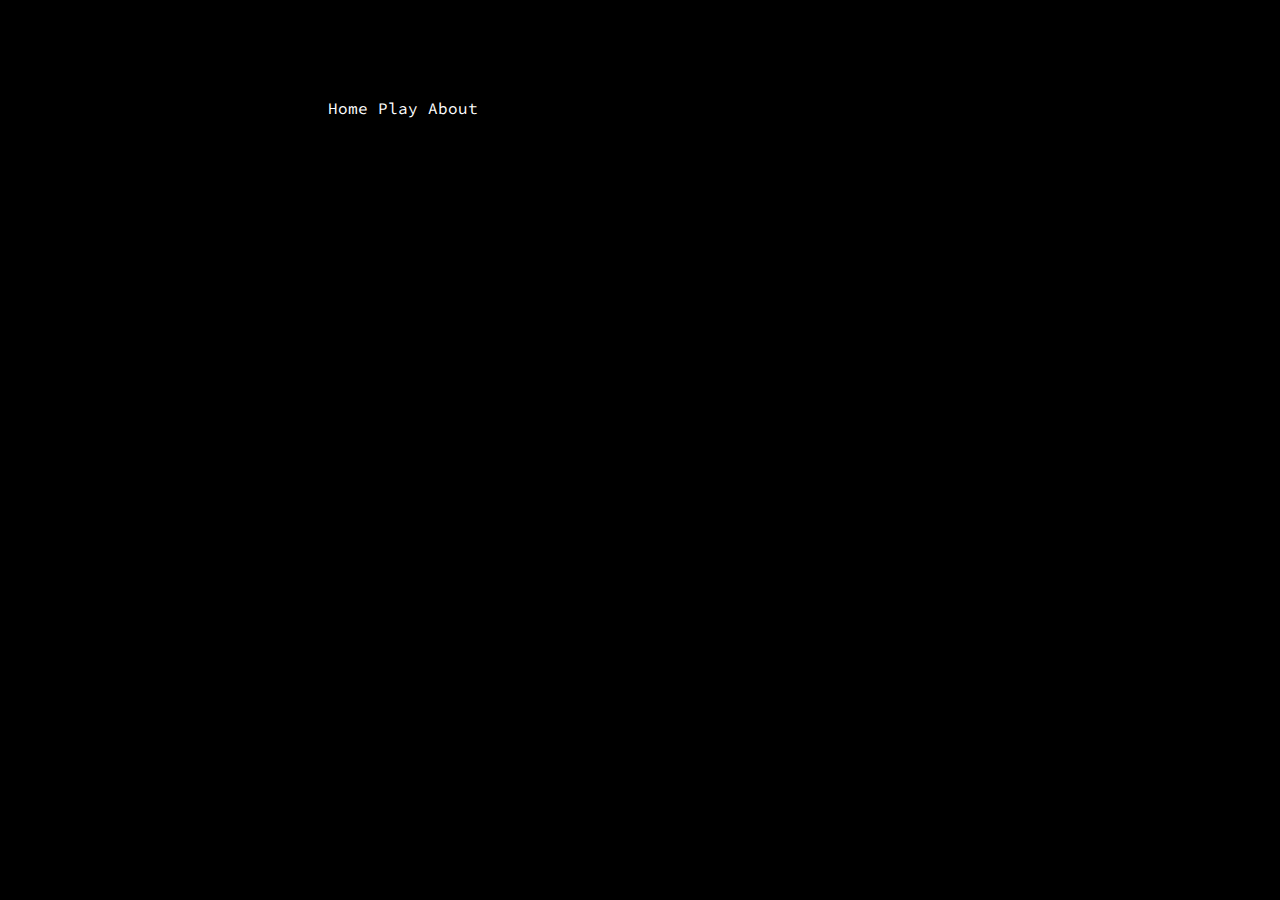
==== about.html @ ff1cf9ce "wireframe" ====
<!DOCTYPE html><html lang="en"><head>
    <script src="lib/p5.js"></script>
    <script src="lib/p5.sound.min.js"></script>
    <script src="lib/p5.clickable.js"></script>
    <link rel="stylesheet" type="text/css" href="style.css">
    <script src="titleStarArchive.js"></script>
    <meta charset="utf-8">
  </head>

  <!-- <div class = "rectangle"></div>

  content = "width=device-width, initial-scale=1">
  <style>
  .rectangle{
    height: 800px;
    width: 650px;
    background-color: rgb(255, 219, 206);
  }
  </style> -->

  <body>
    <main>
    </main>

    <a href="index.html">Home</a>
    <a href="play.html">Play</a>
    <a href="about.html">About</a>

  </body>
</html>
---- style.css ----
@import url('https://fonts.googleapis.com/css2?family=Source+Code+Pro:wght@600&display=swap');

html {
  margin: 0;
  padding-left: 25%;
  padding-right: 25%;
  padding-top: 7%;
  background-color: black;
  font-family: 'Source Code Pro', monospace;
}

a:link {
  color: white;
  background-color: none; /*html lime*/
  text-decoration: none;
}

a:visited {
  color: white;
  background-color: none; /*html lime*/
  text-decoration: none;
}

a:hover {
  color: coral;
  background-color: rgba(245, 245, 220, 0.33); /*html beige*/
  text-decoration: none;
}

a:active {
  color: white;
  background-color: pink; /*html lime*/
  text-decoration: underline;
}

canvas {
  display: block;
}
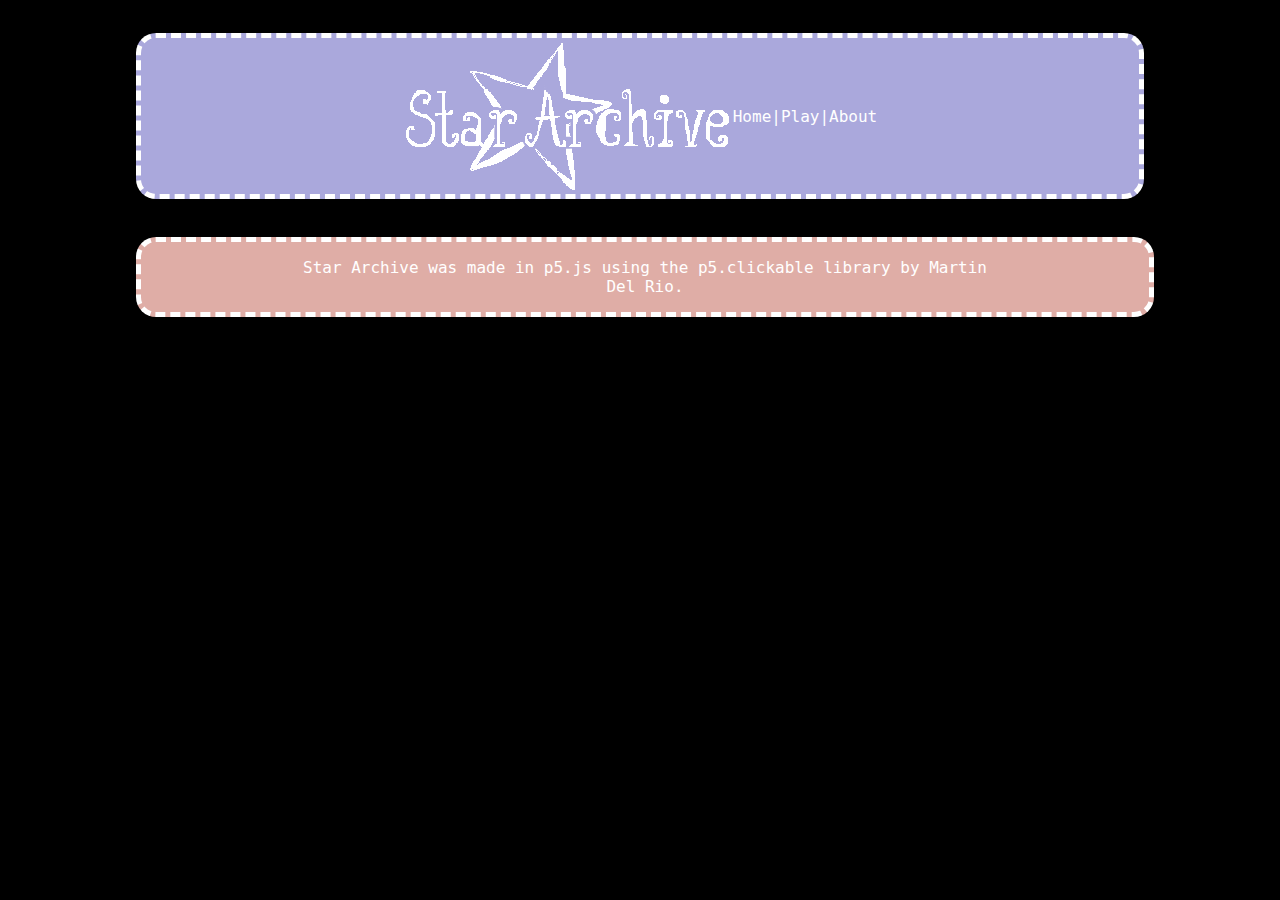
==== commit cac51f54: "demo for prelim crit" ====
--- a/about.html
+++ b/about.html
@@ -22,9 +22,24 @@
     <main>
     </main>
 
-    <a href="index.html">Home</a>
-    <a href="play.html">Play</a>
-    <a href="about.html">About</a>
+    <div id="header">
+      <img src="img/title2.png"></img>
+      <a href="index.html">Home</a> | <a href="play.html">Play</a> | <a href="about.html">About</a><br><br><br><br>
+    </div>
+
+    <div id="nav">
+      <!-- <br>
+      <a href="index.html">Home</a>
+      <a href="play.html">Play</a>
+      <a href="about.html">About</a> -->
+      <br><br>
+    </div>
+
+    <div id="info">
+      <p>Star Archive was made in p5.js using the <a href = "https://github.com/Lartu/p5.clickable">p5.clickable</a>
+      library by <a href = "https://lartu.net/">Martin Del Rio</a>.
+      </p>
+    </div>
 
   </body>
 </html>
--- a/style.css
+++ b/style.css
@@ -1,10 +1,11 @@
-@import url('https://fonts.googleapis.com/css2?family=Source+Code+Pro:wght@600&display=swap');
+@import url('txt/sourceCodePro.ttf');
 
 html {
   margin: 0;
-  padding-left: 25%;
-  padding-right: 25%;
-  padding-top: 7%;
+  padding-left: 10%;
+  padding-right: 10%;
+  padding-top: 25px;
+  color: white;
   background-color: black;
   font-family: 'Source Code Pro', monospace;
 }
@@ -36,3 +37,54 @@
 canvas {
   display: block;
 }
+
+#header {
+  display: flex;
+  padding: 5%, 5%, 5%, 5%;
+}
+
+#info {
+  text-align: center;
+  background-color: #dfada6;
+  width: 70%;
+  padding-left: 15%;
+  padding-right: 15%;
+  border-radius: 20px;
+  border: 5px;
+  border-style: dashed;
+}
+
+#header {
+  justify-content: center;
+  align-items: center;
+  /* width: 80%;
+  margin-left: 10%;
+  margin-right: 10%; */
+  display: flex;
+  background-color: #aaa8dc;
+  border-radius: 20px;
+  border: 5px;
+  border-style: dashed;
+}
+
+#navigation {
+  /* padding-left: 40%;
+  padding-right: 40%;
+  width: 20%; */
+  text-align: center;
+  justify-content: center;
+  align-items: center;
+  /* display: flex; */
+}
+
+#p5sketch {
+  display: flex;
+  justify-content: center;
+  align-items: center;
+  background-color: #eee9cb;
+  border-radius: 20px;
+  border: 5px;
+  border-style: dashed;
+  padding-top: 15px;
+  padding-bottom: 15px;
+}
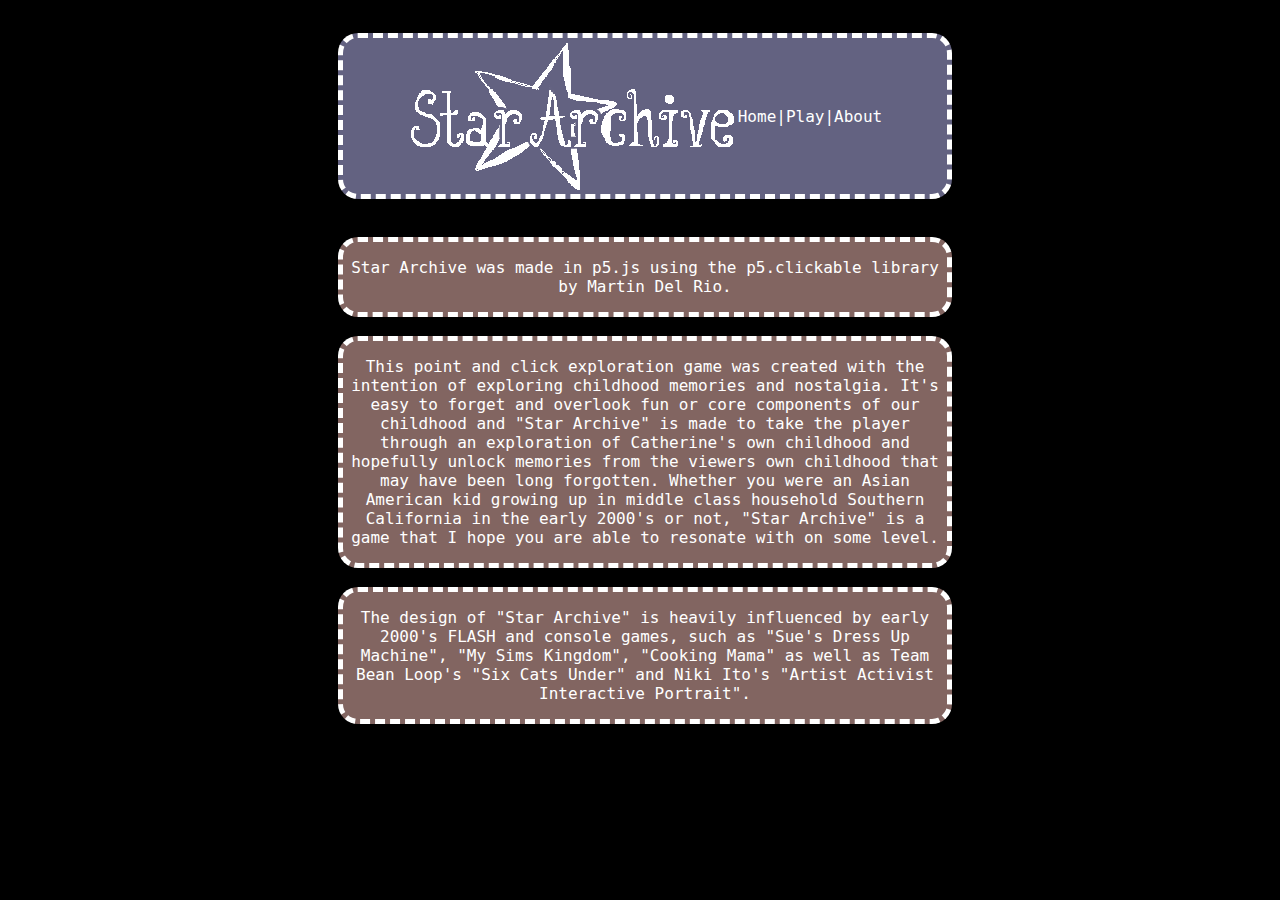
==== commit efa80baf: "final project working" ====
--- a/about.html
+++ b/about.html
@@ -3,7 +3,6 @@
     <script src="lib/p5.sound.min.js"></script>
     <script src="lib/p5.clickable.js"></script>
     <link rel="stylesheet" type="text/css" href="style.css">
-    <script src="titleStarArchive.js"></script>
     <meta charset="utf-8">
   </head>
 
@@ -39,7 +38,22 @@
       <p>Star Archive was made in p5.js using the <a href = "https://github.com/Lartu/p5.clickable">p5.clickable</a>
       library by <a href = "https://lartu.net/">Martin Del Rio</a>.
       </p>
+    </div><br>
+
+    <div id="info">
+      <p>This point and click exploration game was created with the intention of exploring childhood memories
+      and nostalgia. It's easy to forget and overlook fun or core components of our childhood and "Star Archive" is
+      made to take the player through an exploration of Catherine's own childhood and hopefully unlock memories from
+      the viewers own childhood that may have been long forgotten. Whether you were an Asian American kid growing up
+      in middle class household Southern California in the early 2000's or not, "Star Archive" is a game that I hope
+      you are able to resonate with on some level.</p>
+    </div><br>
+
+    <div id="info">
+      <p>The design of "Star Archive" is heavily influenced by early 2000's FLASH and console games, such as "Sue's Dress Up Machine",
+      "My Sims Kingdom", "Cooking Mama" as well as Team Bean Loop's <a href="https://teambeanloop.itch.io/six-cats-under">
+      "Six Cats Under"</a> and Niki Ito's <a href="https://showcase.p5js.org/#/2021-All/Artists-Activists-Interactive-Portrait/">
+      "Artist Activist Interactive Portrait"</a>.</p>
     </div>
-
   </body>
 </html>
--- a/style.css
+++ b/style.css
@@ -7,6 +7,9 @@
   padding-top: 25px;
   color: white;
   background-color: black;
+  background-image: url("img/bg.gif");
+  background-position: center;
+  background-size: auto;
   font-family: 'Source Code Pro', monospace;
 }
 
@@ -45,10 +48,14 @@
 
 #info {
   text-align: center;
-  background-color: #dfada6;
-  width: 70%;
-  padding-left: 15%;
-  padding-right: 15%;
+  justify-content: center;
+  align-items: center;
+  display: flex;
+  background-color: #dfada695;
+  width: 60%;
+  margin-left: 20%;
+  margin-right: 20%;
+  padding: 20px, 20px, 20px, 20px;
   border-radius: 20px;
   border: 5px;
   border-style: dashed;
@@ -57,11 +64,12 @@
 #header {
   justify-content: center;
   align-items: center;
-  /* width: 80%;
-  margin-left: 10%;
-  margin-right: 10%; */
   display: flex;
-  background-color: #aaa8dc;
+  width: 60%;
+  margin-left: 20%;
+  margin-right: 20%;
+  padding: 10px, 10px, 10px, 10px;
+  background-color: #aaa8dc95;
   border-radius: 20px;
   border: 5px;
   border-style: dashed;
@@ -81,10 +89,15 @@
   display: flex;
   justify-content: center;
   align-items: center;
-  background-color: #eee9cb;
+  background-color: #eee9cb95;
   border-radius: 20px;
   border: 5px;
   border-style: dashed;
+  width: 60%;
+  margin-left: 20%;
+  margin-right: 20%;
+  /* padding-left: 5px;
+  padding-right: 5px;
   padding-top: 15px;
-  padding-bottom: 15px;
+  padding-bottom: 15px; */
 }
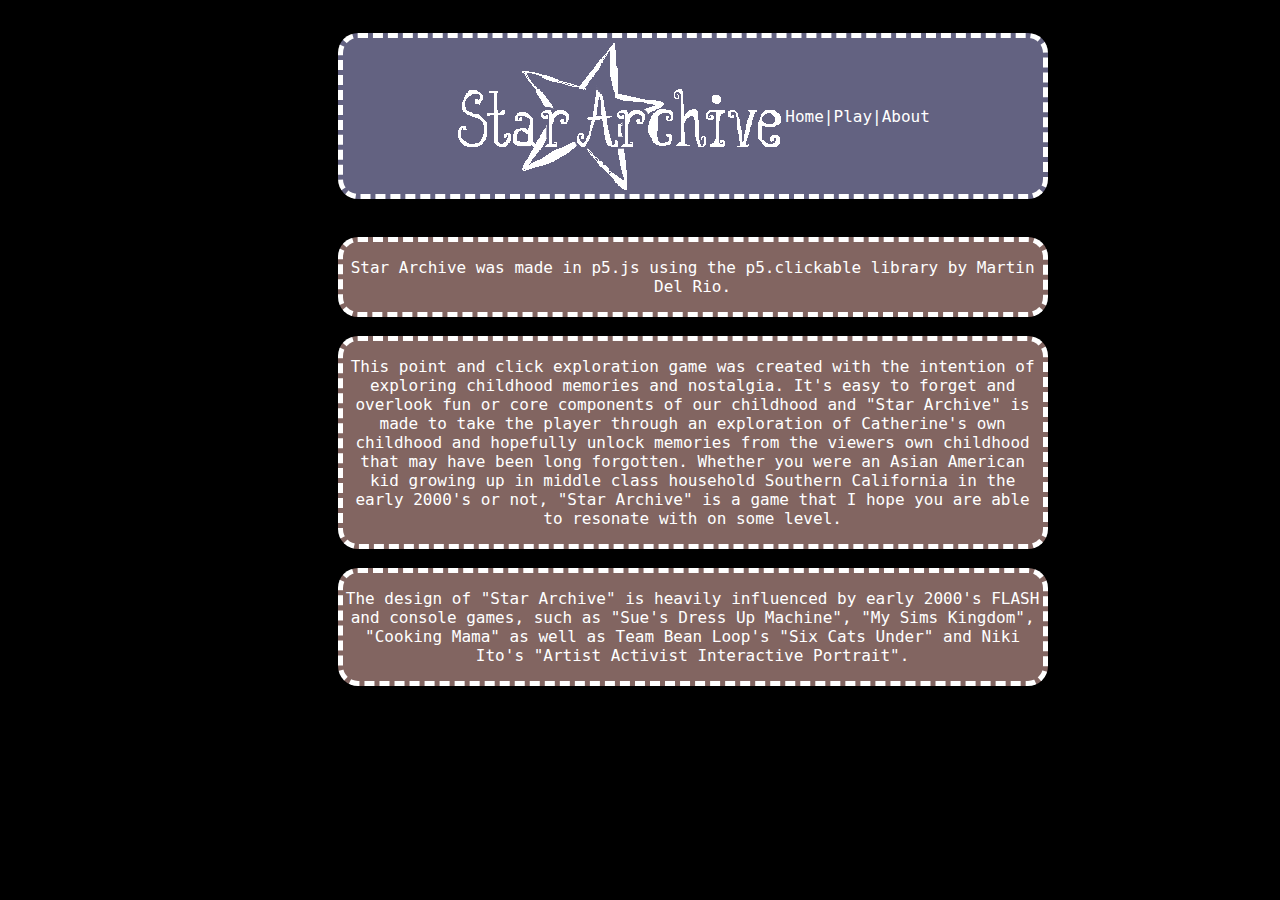
==== commit 11cf68b5: "clean up" ====
--- a/about.html
+++ b/about.html
@@ -6,17 +6,6 @@
     <meta charset="utf-8">
   </head>
 
-  <!-- <div class = "rectangle"></div>
-
-  content = "width=device-width, initial-scale=1">
-  <style>
-  .rectangle{
-    height: 800px;
-    width: 650px;
-    background-color: rgb(255, 219, 206);
-  }
-  </style> -->
-
   <body>
     <main>
     </main>
@@ -24,15 +13,7 @@
     <div id="header">
       <img src="img/title2.png"></img>
       <a href="index.html">Home</a> | <a href="play.html">Play</a> | <a href="about.html">About</a><br><br><br><br>
-    </div>
-
-    <div id="nav">
-      <!-- <br>
-      <a href="index.html">Home</a>
-      <a href="play.html">Play</a>
-      <a href="about.html">About</a> -->
-      <br><br>
-    </div>
+    </div><br><br>
 
     <div id="info">
       <p>Star Archive was made in p5.js using the <a href = "https://github.com/Lartu/p5.clickable">p5.clickable</a>
--- a/style.css
+++ b/style.css
@@ -52,7 +52,7 @@
   align-items: center;
   display: flex;
   background-color: #dfada695;
-  width: 60%;
+  width: 700px;
   margin-left: 20%;
   margin-right: 20%;
   padding: 20px, 20px, 20px, 20px;
@@ -65,7 +65,7 @@
   justify-content: center;
   align-items: center;
   display: flex;
-  width: 60%;
+  width: 700px;
   margin-left: 20%;
   margin-right: 20%;
   padding: 10px, 10px, 10px, 10px;
@@ -73,16 +73,6 @@
   border-radius: 20px;
   border: 5px;
   border-style: dashed;
-}
-
-#navigation {
-  /* padding-left: 40%;
-  padding-right: 40%;
-  width: 20%; */
-  text-align: center;
-  justify-content: center;
-  align-items: center;
-  /* display: flex; */
 }
 
 #p5sketch {
@@ -93,11 +83,7 @@
   border-radius: 20px;
   border: 5px;
   border-style: dashed;
-  width: 60%;
+  width: 700px;
   margin-left: 20%;
   margin-right: 20%;
-  /* padding-left: 5px;
-  padding-right: 5px;
-  padding-top: 15px;
-  padding-bottom: 15px; */
 }
